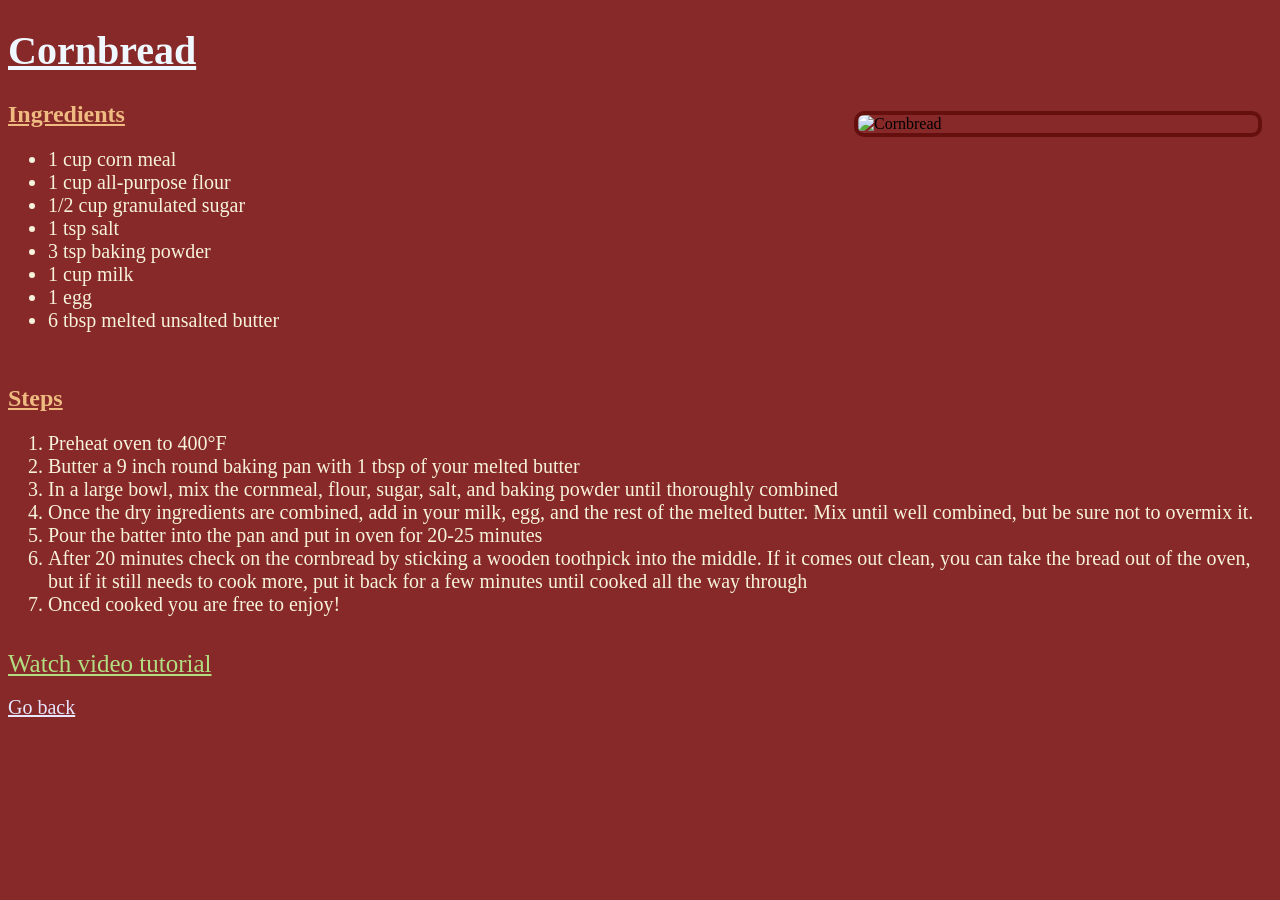
==== cornbread.html @ 3249af4d "Add files via upload Initial commit of my U2 project files" ====
<!DOCTYPE html>
<html>
  <head>
    <link rel="stylesheet" href="style.css">
  </head>
  <body>
    <h1>Cornbread</h1>
    <img src="cb.jpeg" 
         alt="Cornbread"/>
    <h2>Ingredients</h2>
    <ul>
      <li>1 cup corn meal</li>
      <li>1 cup all-purpose flour</li>
      <li>1/2 cup granulated sugar</li>
      <li>1 tsp salt</li>
      <li>3 tsp baking powder</li>
      <li>1 cup milk</li>
      <li>1 egg</li>
      <li>6 tbsp melted unsalted butter</li>
    </ul>
    <br>
    <h2>Steps</h2>
    <ol>
      <li>Preheat oven to 400°F</li>
      <li>Butter a 9 inch round baking pan with 1 tbsp of your melted butter</li>
      <li>In a large bowl, mix the cornmeal, flour, sugar, salt, and baking powder until thoroughly combined</li>
      <li>Once the dry ingredients are combined, add in your milk, egg, and the rest of the melted butter. Mix until well combined, but be sure not to overmix it.</li>
      <li>Pour the batter into the pan and put in oven for 20-25 minutes</li>
      <li>After 20 minutes check on the cornbread by sticking a wooden toothpick into the middle. If it comes out clean, you can take the bread out of the oven, but if it still needs to cook more, put it back for a few minutes until cooked all the way through</li>
      <li>Onced cooked you are free to enjoy!</li>
    </ol>
    <br>
    <a class="video" href="https://www.youtube.com/watch?v=7VWLQFl7_ck"> Watch video tutorial</a>
    <br>
    <br><a href="index.html">Go back</a>
  </body>
</html>
---- style.css ----
body {
  background: #872929;
}
p {
  color: #f6f2db;
  font-size: 25px
}
h1 {
  font-weight: bold;
  font-size: 40px;
  color: aliceblue;
  text-decoration: underline
  }
h2 {
  color: #efbb81;
  text-decoration: underline
}
li {
  font-size: 20px;
  color: #f6f2db;
}
a {
  color: #e6e7ff;
  font-size: 20px
}
img {
  float: right;
  width: 400px;
  margin: 10px;
  border-color: #650f0f;
  border-width: 4px;
  border-style: solid;
  border-radius: 10px;
}

.video {
  color: #b2de81;
  font-size: 25px    
}

.laura {
  float: left;
  width: 300px
}

.laura_paragraph {
  float: left;
  width: 500px
}
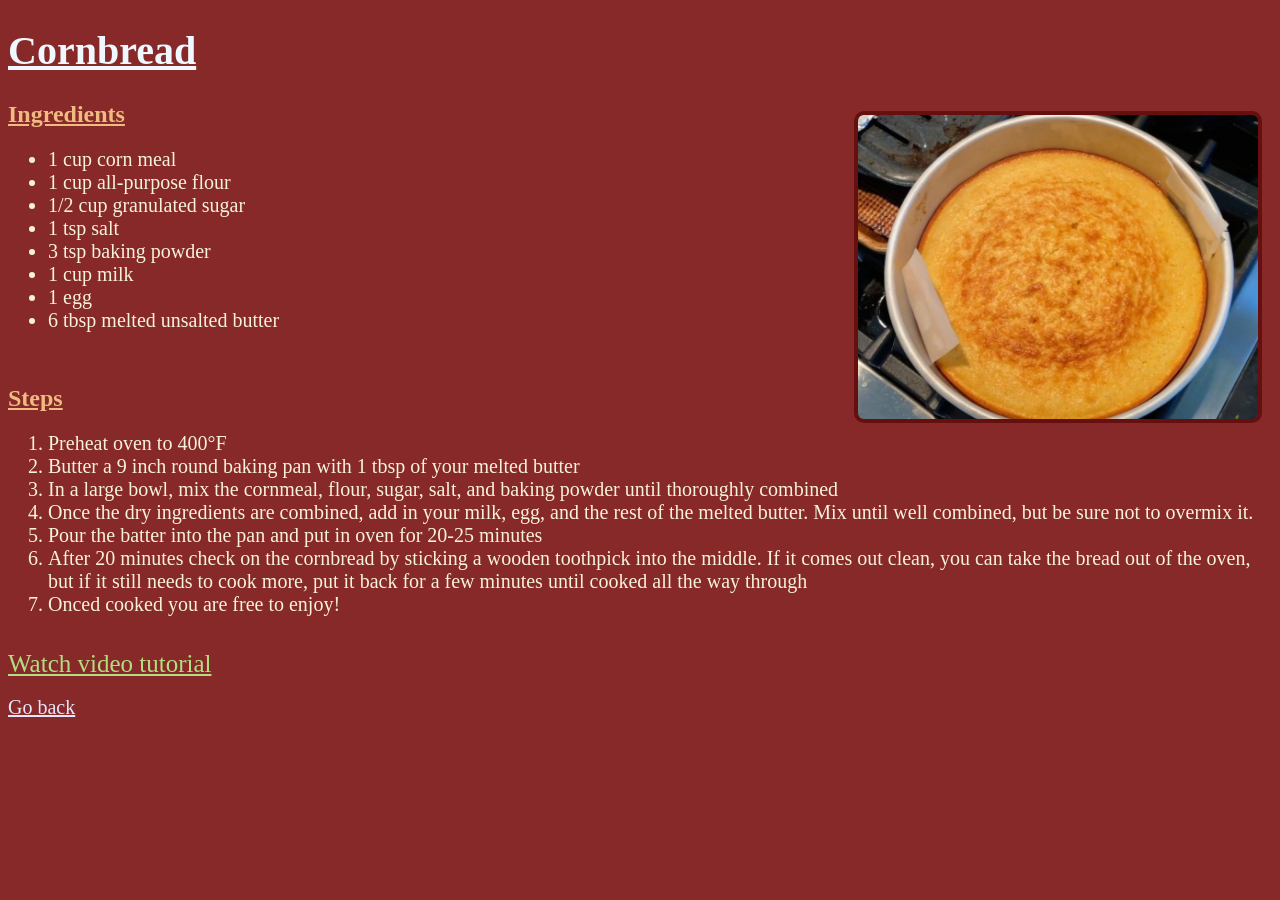
==== commit 771149eb: "Update cornbread.html" ====
--- a/cornbread.html
+++ b/cornbread.html
@@ -5,7 +5,7 @@
   </head>
   <body>
     <h1>Cornbread</h1>
-    <img src="cb.jpeg" 
+    <img src="corn_bread.jpeg" 
          alt="Cornbread"/>
     <h2>Ingredients</h2>
     <ul>
@@ -34,4 +34,4 @@
     <br>
     <br><a href="index.html">Go back</a>
   </body>
-</html>+</html>
